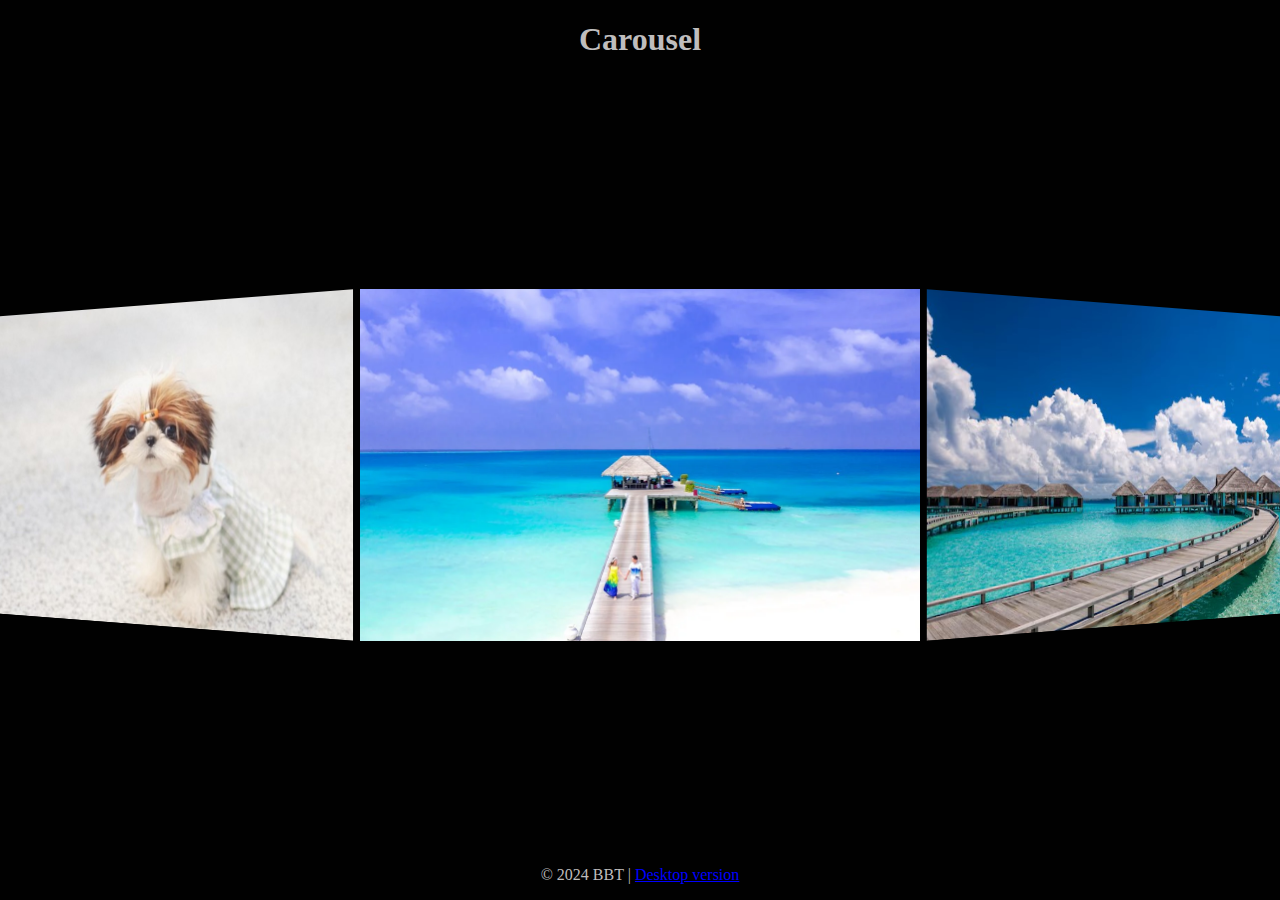
==== index1.html @ a6946943 "updt" ====
<!DOCTYPE html>
<html lang="en">

<head>
    <meta charset="utf-8">
    <meta name="viewport" content="width=device-width, initial-scale=1.0">
    <title>Mobile Carousel</title>
    <link rel="stylesheet" href="style1.css">
</head>

<body>
    <h1>Carousel</h1>
    <div class="container">
        <div class="container-carousel">
            <div class="carousel">
                <div class="carousel-item active">
                    <img src="images/pexels-photo-3601437.webp" alt="couple">
                </div>
                <div class="carousel-item">
                    <img src="images/beautiful-beach-with-water-bungalows.jpg" alt="beach bunalows">
                </div>
                <div class="carousel-item">
                    <img src="images/Moofushi-GeneralView26.jpg" alt="island">
                </div>
                <div class="carousel-item">
                    <img src="images/bungalows.jpg" alt="bungalows">
                </div>
                <div class="carousel-item">
                    <img src="images/image5.jpg" alt="thunders">
                </div>
                <div class="carousel-item">
                    <img src="images/fireworks1.jpg" alt="fireworks">
                </div>
                <div class="carousel-item">
                    <img src="images/Greece_Houses_Sea_481038_1920x1200.jpg" alt="Greece houses">
                </div>
                <div class="carousel-item">
                    <img src="images/Lexi Scarlie.PNG" alt="Lexi Scarlie">
                </div>
                <div class="carousel-item">
                    <img src="images/BabyDelilah.JPG" alt="Delilah">
                </div>
                <div class="carousel-item">
                    <img src="images/IMG_2616.PNG" alt="Delilah">
                </div>
                <div class="carousel-item">
                    <img src="images/CA8DE82B-A7B1-4050-9D76-E984E280FF7F.JPG" alt="Cavaliers">
                </div>
                <div class="carousel-item">
                    <img src="images/96BBC3D0-68EE-4C9F-B8B6-C963237619D2.JPG" alt="Lucy">
                </div>
                <div class="carousel-item">
                    <img src="images/Scarlie.JPG" alt="Scarlie">
                </div>
                <div class="carousel-item">
                    <img src="images/Delilah_with_shroom.JPG" alt="Delilah">
                </div>
                <div class="carousel-item">
                    <img src="images/KittyCat.jpg" alt="kitty">
                </div>
                <div class="carousel-item">
                    <img src="images/BabyLucy1.JPG
                    " alt="Lucy">
                </div>
                <div class="carousel-item">
                    <img src="images/BabyLucy.JPG
                    " alt="Lucy">
                </div>
            </div>
        </div>
    </div>
    <footer class="footer">
        <p id="copy_right">&copy; 2024 BBT | <a href="index.html">Desktop version</a></p>
    </footer>
    <script src="script1.js"></script>
</body>

</html>
---- style1.css ----
:root {
    --bg: #010101;
    --container-width: 35rem;
    --container-height: 22rem;
}

body {
    margin: 0;
    display: flex;
    flex-direction: column;
    justify-content: center;
    align-items: center;
    height: 100vh; /* Ensure the body takes up the full viewport height */
    background: var(--bg);
}

.container {
    display: flex;
    justify-content: center;
    align-items: center;
    width: 100%;
    height: 100%;
}

.container-carousel {
    width: var(--container-width);
    height: var(--container-height);
    perspective: 1000px;
    display: flex;
    justify-content: center;
    align-items: center;
}

.carousel {
    width: 100%;
    height: 100%;
    transform-style: preserve-3d;
    user-select: none;
    cursor: grab;
    transition: transform 0.5s ease; /* Smooth transition for rotation */
}

.carousel-item {
    position: absolute;
    width: 100%;
    height: 100%;
    display: flex;
    justify-content: center;
    align-items: center;
    transform-style: preserve-3d;
    backface-visibility: hidden; /* Improve rendering performance */
}

.carousel-item img {
    display: block;
    width: 100%;
    height: 100%;
    object-fit: cover;
}

@media screen and (max-width: 768px) {
    :root {
        --container-width: 25rem;
        --container-height: 16rem;
    }
}

@media screen and (max-width: 480px) {
    :root {
        --container-width: 20rem;
        --container-height: 14rem;
    }
}

footer, h1 {
    color: rgb(191, 189, 189);
    display: flex;
}

a {
    color: blue;
}
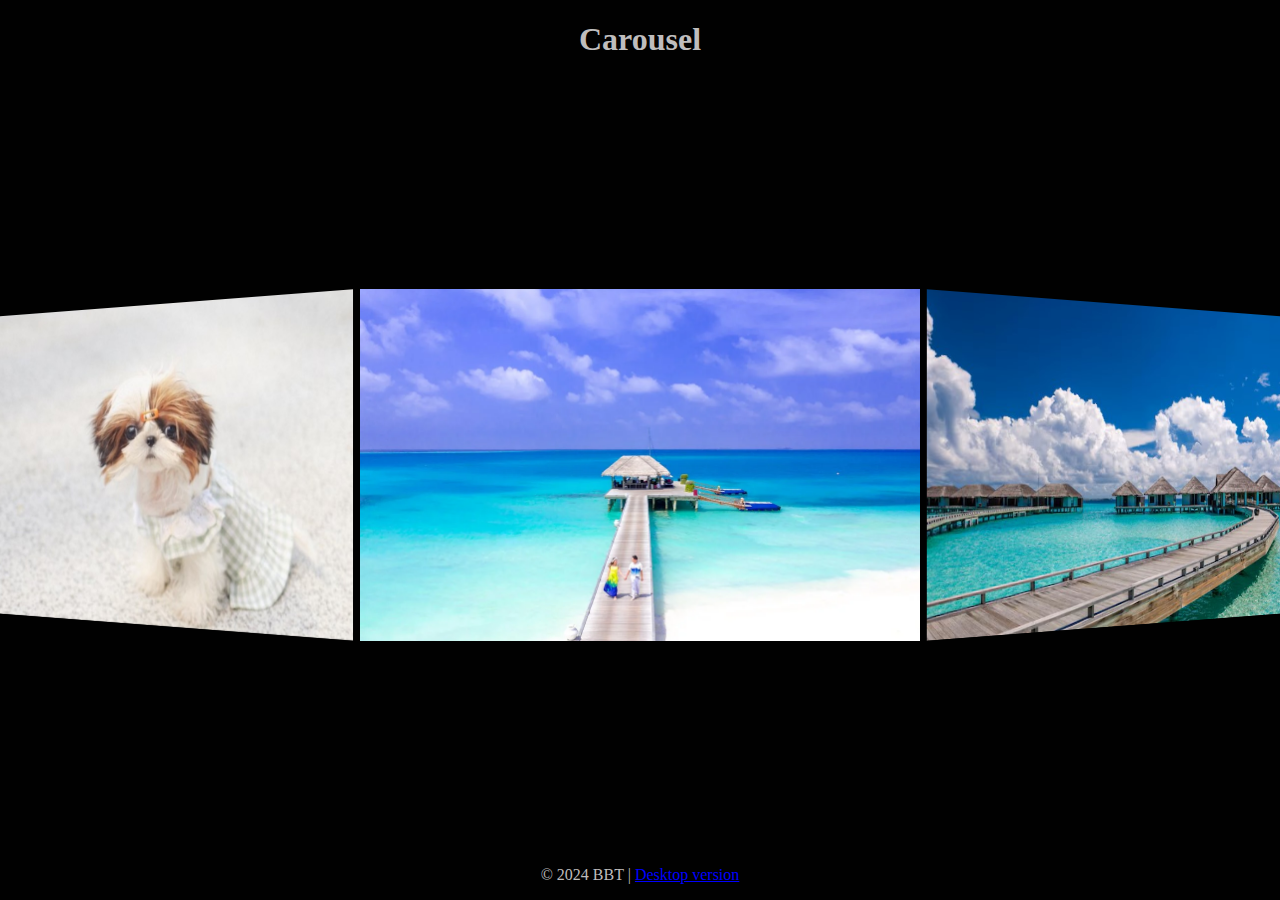
==== commit 18e2ec30: "bordwalk" ====
--- a/index1.html
+++ b/index1.html
@@ -23,7 +23,7 @@
                     <img src="images/Moofushi-GeneralView26.jpg" alt="island">
                 </div>
                 <div class="carousel-item">
-                    <img src="images/bungalows.jpg" alt="bungalows">
+                    <img src="images/Bordwalk.jpg" alt="bungalows">
                 </div>
                 <div class="carousel-item">
                     <img src="images/image5.jpg" alt="thunders">
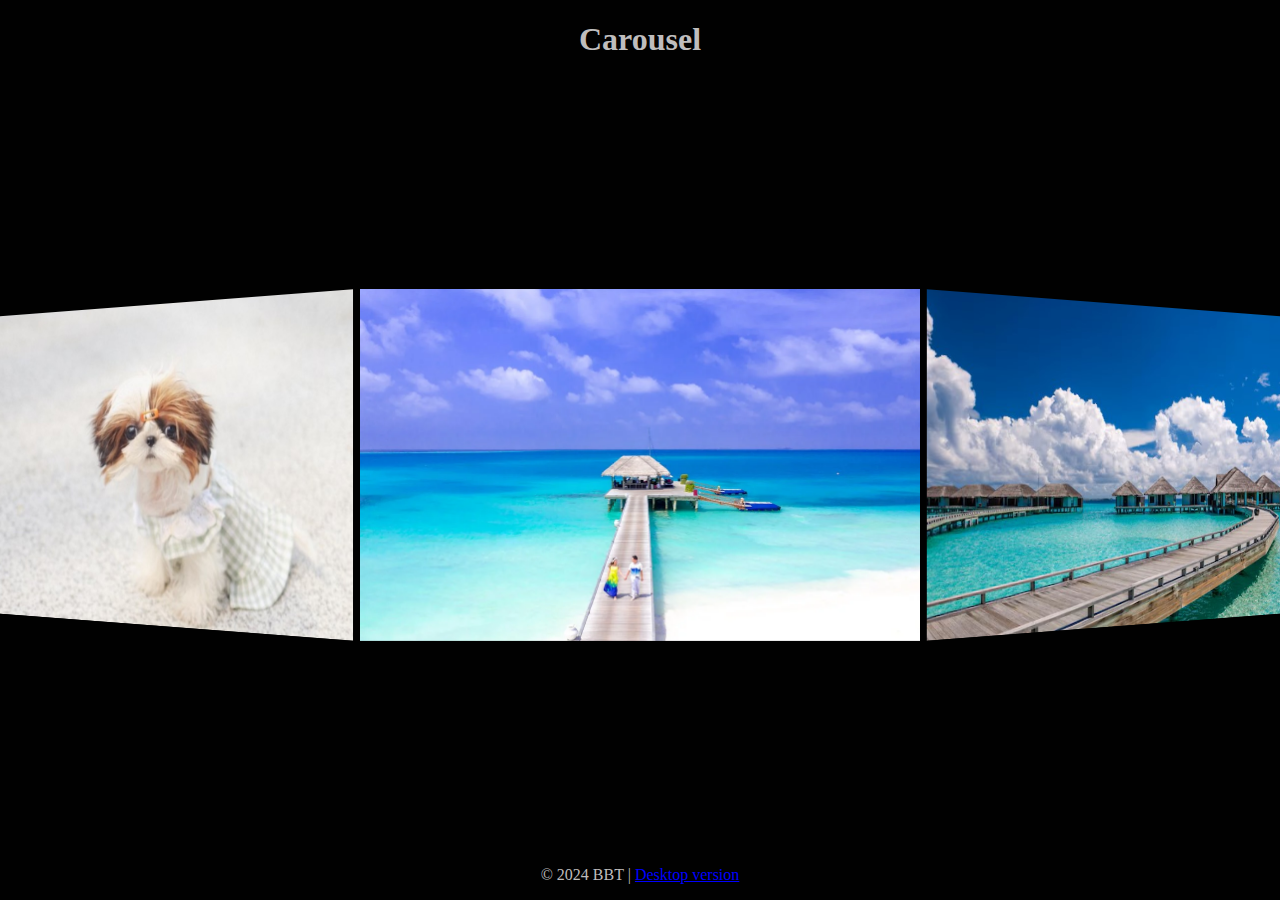
==== commit 0a7608f3: "greece" ====
--- a/index1.html
+++ b/index1.html
@@ -26,7 +26,7 @@
                     <img src="images/Bordwalk.jpg" alt="bungalows">
                 </div>
                 <div class="carousel-item">
-                    <img src="images/image5.jpg" alt="thunders">
+                    <img src="images/Greece.jpg" alt="Greece">
                 </div>
                 <div class="carousel-item">
                     <img src="images/fireworks1.jpg" alt="fireworks">
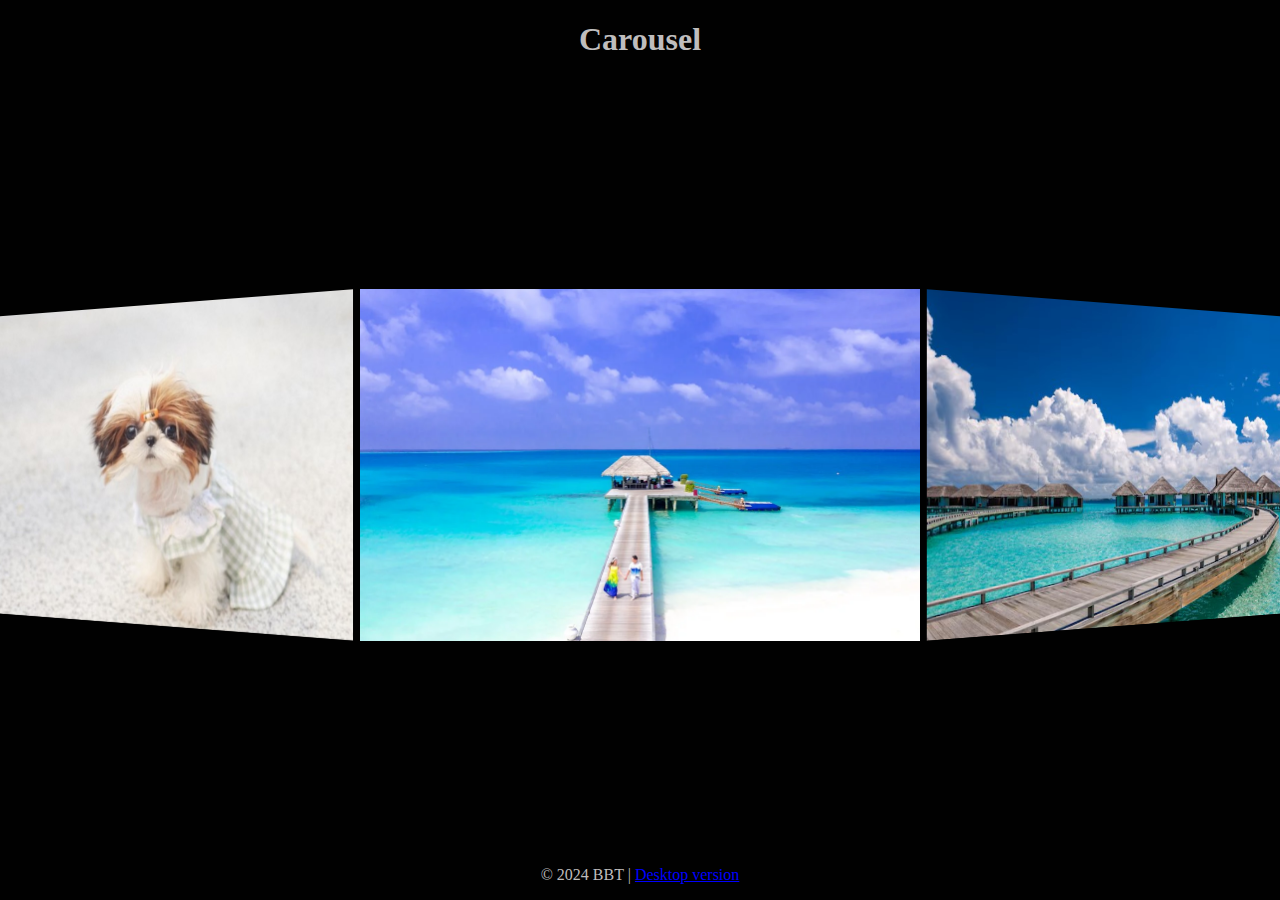
==== commit 6d6a597a: "fixed pic" ====
--- a/index1.html
+++ b/index1.html
@@ -23,7 +23,7 @@
                     <img src="images/Moofushi-GeneralView26.jpg" alt="island">
                 </div>
                 <div class="carousel-item">
-                    <img src="images/Bordwalk.jpg" alt="bungalows">
+                    <img src="images/Overwater-Boardwalk-728x410.jpg" alt="bungalows">
                 </div>
                 <div class="carousel-item">
                     <img src="images/Greece.jpg" alt="Greece">
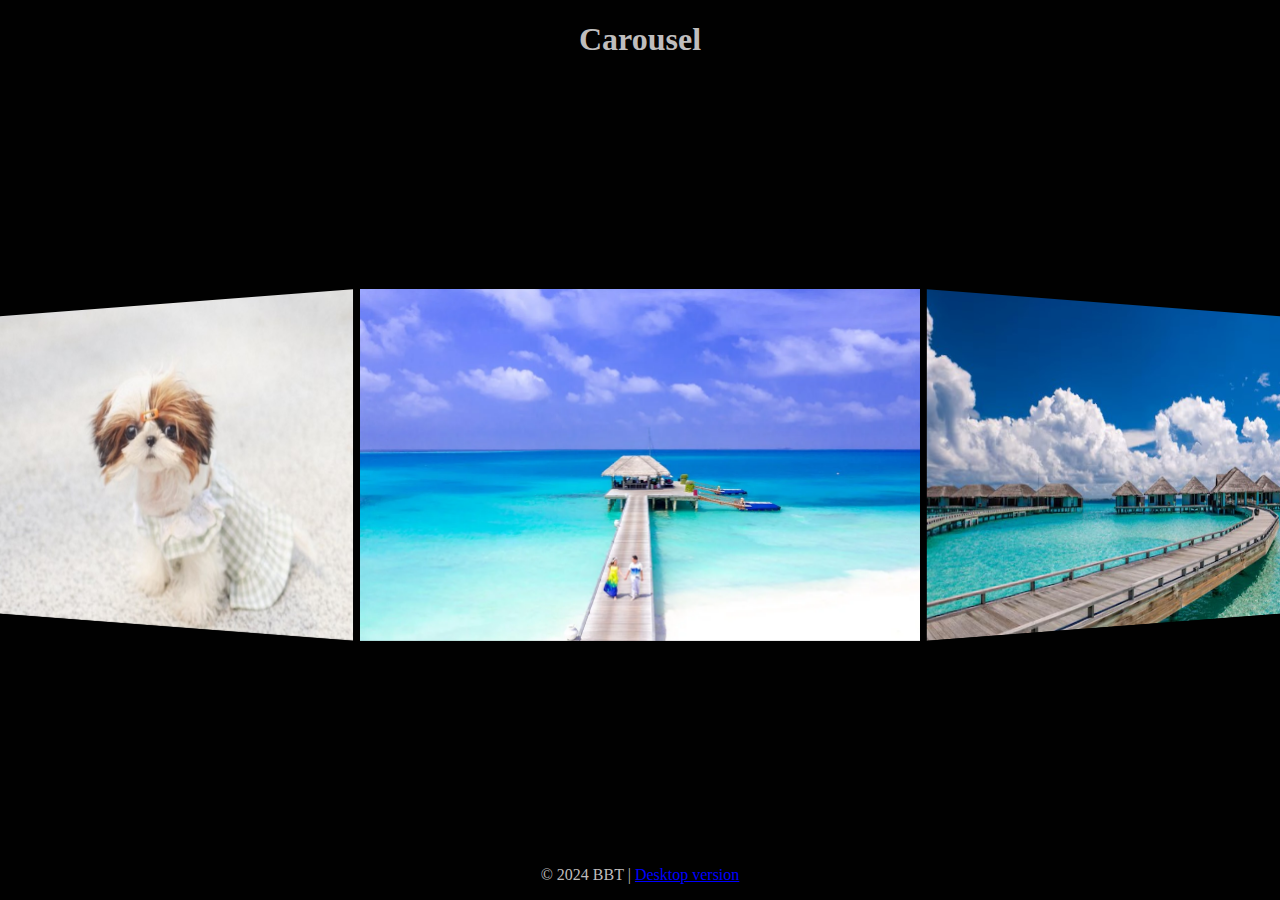
==== commit 7014ecea: "up" ====
--- a/index1.html
+++ b/index1.html
@@ -56,10 +56,10 @@
                     <img src="images/Delilah_with_shroom.JPG" alt="Delilah">
                 </div>
                 <div class="carousel-item">
-                    <img src="images/KittyCat.jpg" alt="kitty">
+                    <img src="images/Lucy.JPG" alt="Lucy">
                 </div>
                 <div class="carousel-item">
-                    <img src="images/BabyLucy1.JPG
+                    <img src="images/DelilahLucy.JPG
                     " alt="Lucy">
                 </div>
                 <div class="carousel-item">
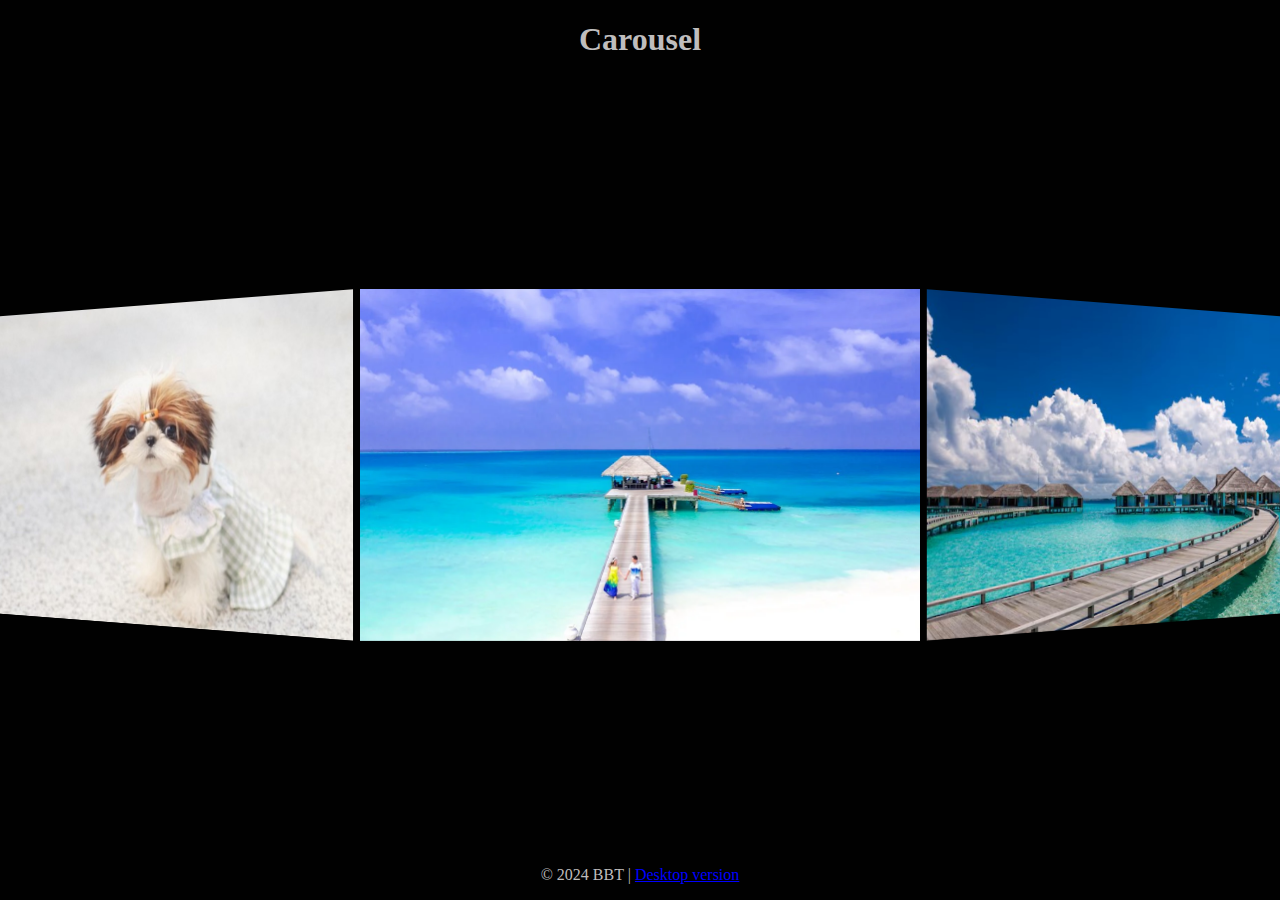
==== commit 674bbac3: "image change" ====
--- a/index1.html
+++ b/index1.html
@@ -35,7 +35,7 @@
                     <img src="images/Greece_Houses_Sea_481038_1920x1200.jpg" alt="Greece houses">
                 </div>
                 <div class="carousel-item">
-                    <img src="images/Lexi Scarlie.PNG" alt="Lexi Scarlie">
+                    <img src="images/In_the_park.JPG" alt="3 dogs">
                 </div>
                 <div class="carousel-item">
                     <img src="images/BabyDelilah.JPG" alt="Delilah">
